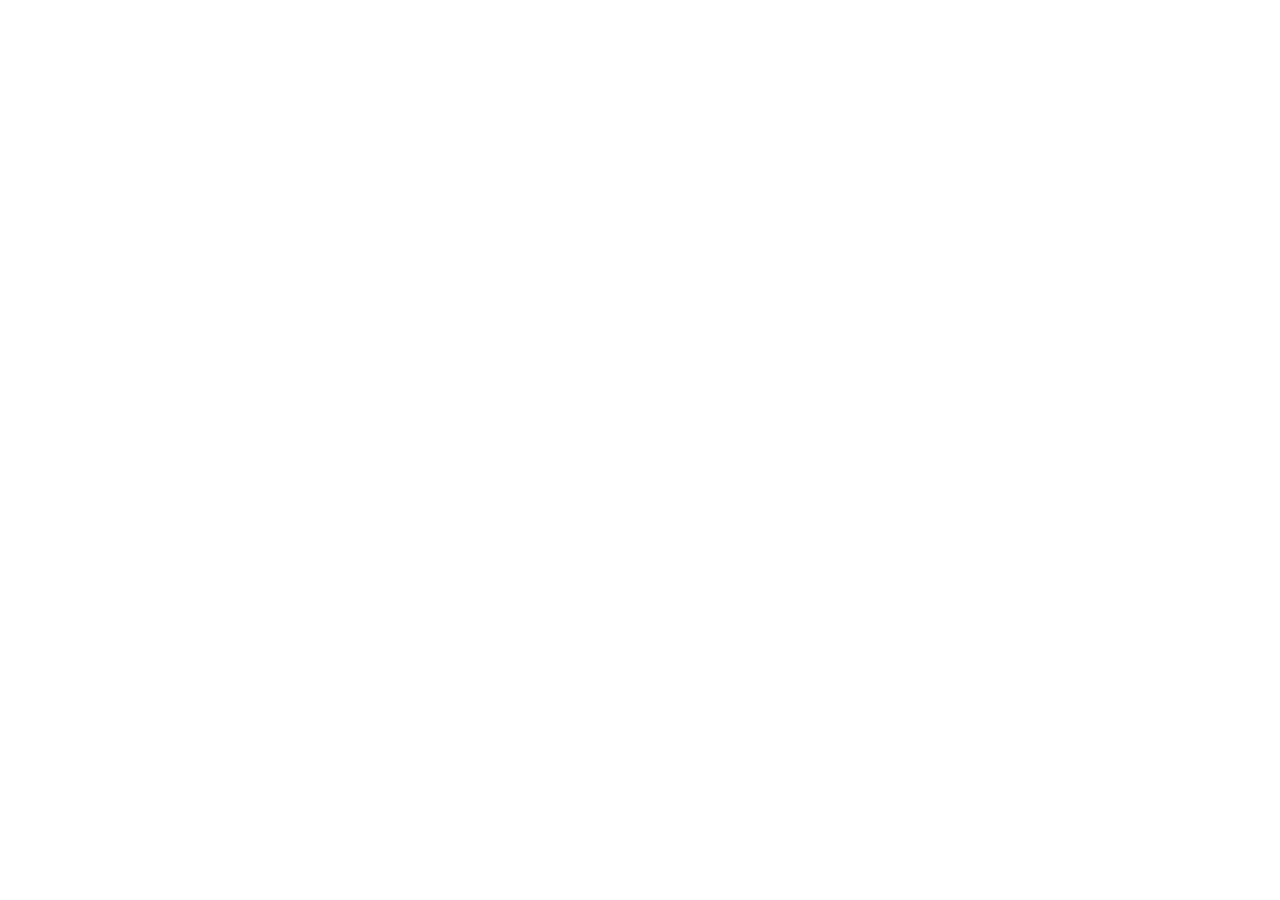
==== controller/index.html @ 196670c2 "replace the existing controller with the compiled" ====
<!DOCTYPE html>
<html lang="en">
<head>
    <meta charset="UTF-8">
    <meta name="viewport" content="width=device-width, initial-scale=1.0">
    <title>Pump Ctrl</title>
    <link rel="stylesheet" href="/css/site.css">
</head>
<body>
    <div id="root"></div>
    <script src="/js/compiled/main.js"></script>
</body>
</html>
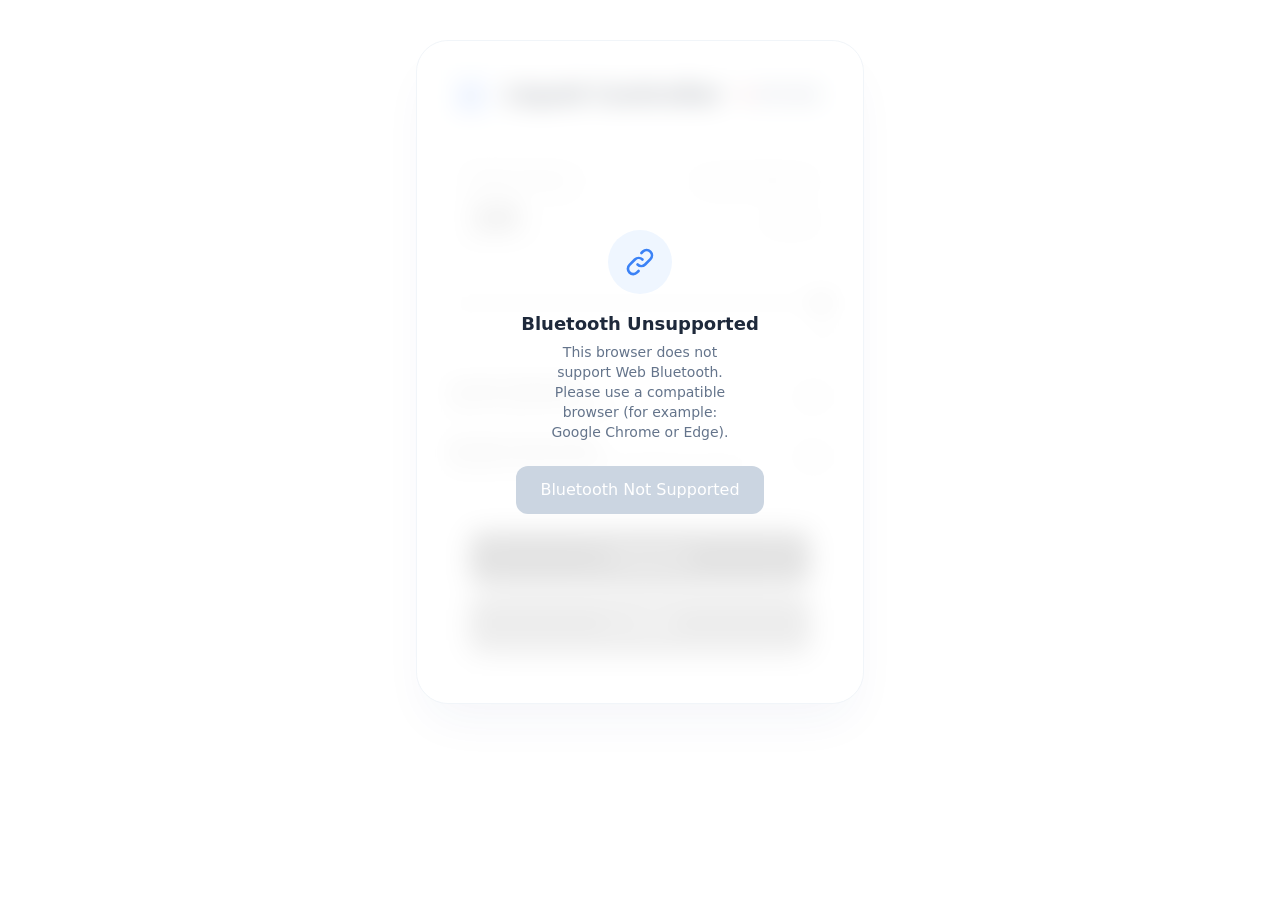
==== commit fe82b3cd: "path fix" ====
--- a/controller/index.html
+++ b/controller/index.html
@@ -4,11 +4,11 @@
     <meta charset="UTF-8">
     <meta name="viewport" content="width=device-width, initial-scale=1.0">
     <title>Pump Ctrl</title>
-    <link rel="stylesheet" href="/css/site.css">
+    <link rel="stylesheet" href="/controller/css/site.css">
 </head>
 <body>
     <div id="root"></div>
-    <script src="/js/compiled/main.js"></script>
+    <script src="/controller/js/compiled/main.js"></script>
 </body>
 </html>
 
--- a/controller/css/site.css
+++ b/controller/css/site.css
@@ -0,0 +1 @@
+*,:after,:before{--tw-border-spacing-x:0;--tw-border-spacing-y:0;--tw-translate-x:0;--tw-translate-y:0;--tw-rotate:0;--tw-skew-x:0;--tw-skew-y:0;--tw-scale-x:1;--tw-scale-y:1;--tw-pan-x: ;--tw-pan-y: ;--tw-pinch-zoom: ;--tw-scroll-snap-strictness:proximity;--tw-gradient-from-position: ;--tw-gradient-via-position: ;--tw-gradient-to-position: ;--tw-ordinal: ;--tw-slashed-zero: ;--tw-numeric-figure: ;--tw-numeric-spacing: ;--tw-numeric-fraction: ;--tw-ring-inset: ;--tw-ring-offset-width:0px;--tw-ring-offset-color:#fff;--tw-ring-color:rgba(59,130,246,.5);--tw-ring-offset-shadow:0 0 #0000;--tw-ring-shadow:0 0 #0000;--tw-shadow:0 0 #0000;--tw-shadow-colored:0 0 #0000;--tw-blur: ;--tw-brightness: ;--tw-contrast: ;--tw-grayscale: ;--tw-hue-rotate: ;--tw-invert: ;--tw-saturate: ;--tw-sepia: ;--tw-drop-shadow: ;--tw-backdrop-blur: ;--tw-backdrop-brightness: ;--tw-backdrop-contrast: ;--tw-backdrop-grayscale: ;--tw-backdrop-hue-rotate: ;--tw-backdrop-invert: ;--tw-backdrop-opacity: ;--tw-backdrop-saturate: ;--tw-backdrop-sepia: ;--tw-contain-size: ;--tw-contain-layout: ;--tw-contain-paint: ;--tw-contain-style: }::backdrop{--tw-border-spacing-x:0;--tw-border-spacing-y:0;--tw-translate-x:0;--tw-translate-y:0;--tw-rotate:0;--tw-skew-x:0;--tw-skew-y:0;--tw-scale-x:1;--tw-scale-y:1;--tw-pan-x: ;--tw-pan-y: ;--tw-pinch-zoom: ;--tw-scroll-snap-strictness:proximity;--tw-gradient-from-position: ;--tw-gradient-via-position: ;--tw-gradient-to-position: ;--tw-ordinal: ;--tw-slashed-zero: ;--tw-numeric-figure: ;--tw-numeric-spacing: ;--tw-numeric-fraction: ;--tw-ring-inset: ;--tw-ring-offset-width:0px;--tw-ring-offset-color:#fff;--tw-ring-color:rgba(59,130,246,.5);--tw-ring-offset-shadow:0 0 #0000;--tw-ring-shadow:0 0 #0000;--tw-shadow:0 0 #0000;--tw-shadow-colored:0 0 #0000;--tw-blur: ;--tw-brightness: ;--tw-contrast: ;--tw-grayscale: ;--tw-hue-rotate: ;--tw-invert: ;--tw-saturate: ;--tw-sepia: ;--tw-drop-shadow: ;--tw-backdrop-blur: ;--tw-backdrop-brightness: ;--tw-backdrop-contrast: ;--tw-backdrop-grayscale: ;--tw-backdrop-hue-rotate: ;--tw-backdrop-invert: ;--tw-backdrop-opacity: ;--tw-backdrop-saturate: ;--tw-backdrop-sepia: ;--tw-contain-size: ;--tw-contain-layout: ;--tw-contain-paint: ;--tw-contain-style: }/*! tailwindcss v3.4.19 | MIT License | https://tailwindcss.com*/*,:after,:before{box-sizing:border-box;border:0 solid #e5e7eb}:after,:before{--tw-content:""}:host,html{line-height:1.5;-webkit-text-size-adjust:100%;-moz-tab-size:4;-o-tab-size:4;tab-size:4;font-family:ui-sans-serif,system-ui,sans-serif,Apple Color Emoji,Segoe UI Emoji,Segoe UI Symbol,Noto Color Emoji;font-feature-settings:normal;font-variation-settings:normal;-webkit-tap-highlight-color:transparent}body{margin:0;line-height:inherit}hr{height:0;color:inherit;border-top-width:1px}abbr:where([title]){-webkit-text-decoration:underline dotted;text-decoration:underline dotted}h1,h2,h3,h4,h5,h6{font-size:inherit;font-weight:inherit}a{color:inherit;text-decoration:inherit}b,strong{font-weight:bolder}code,kbd,pre,samp{font-family:ui-monospace,SFMono-Regular,Menlo,Monaco,Consolas,Liberation Mono,Courier New,monospace;font-feature-settings:normal;font-variation-settings:normal;font-size:1em}small{font-size:80%}sub,sup{font-size:75%;line-height:0;position:relative;vertical-align:baseline}sub{bottom:-.25em}sup{top:-.5em}table{text-indent:0;border-color:inherit;border-collapse:collapse}button,input,optgroup,select,textarea{font-family:inherit;font-feature-settings:inherit;font-variation-settings:inherit;font-size:100%;font-weight:inherit;line-height:inherit;letter-spacing:inherit;color:inherit;margin:0;padding:0}button,select{text-transform:none}button,input:where([type=button]),input:where([type=reset]),input:where([type=submit]){-webkit-appearance:button;background-color:transparent;background-image:none}:-moz-focusring{outline:auto}:-moz-ui-invalid{box-shadow:none}progress{vertical-align:baseline}::-webkit-inner-spin-button,::-webkit-outer-spin-button{height:auto}[type=search]{-webkit-appearance:textfield;outline-offset:-2px}::-webkit-search-decoration{-webkit-appearance:none}::-webkit-file-upload-button{-webkit-appearance:button;font:inherit}summary{display:list-item}blockquote,dd,dl,figure,h1,h2,h3,h4,h5,h6,hr,p,pre{margin:0}fieldset{margin:0}fieldset,legend{padding:0}menu,ol,ul{list-style:none;margin:0;padding:0}dialog{padding:0}textarea{resize:vertical}input::-moz-placeholder,textarea::-moz-placeholder{opacity:1;color:#9ca3af}input::placeholder,textarea::placeholder{opacity:1;color:#9ca3af}[role=button],button{cursor:pointer}:disabled{cursor:default}audio,canvas,embed,iframe,img,object,svg,video{display:block;vertical-align:middle}img,video{max-width:100%;height:auto}[hidden]:where(:not([hidden=until-found])){display:none}.\!container{width:100%!important}.container{width:100%}@media (min-width:640px){.\!container{max-width:640px!important}.container{max-width:640px}}@media (min-width:768px){.\!container{max-width:768px!important}.container{max-width:768px}}@media (min-width:1024px){.\!container{max-width:1024px!important}.container{max-width:1024px}}@media (min-width:1280px){.\!container{max-width:1280px!important}.container{max-width:1280px}}@media (min-width:1536px){.\!container{max-width:1536px!important}.container{max-width:1536px}}.sr-only{position:absolute;width:1px;height:1px;padding:0;margin:-1px;overflow:hidden;clip:rect(0,0,0,0);white-space:nowrap;border-width:0}.pointer-events-none{pointer-events:none}.visible{visibility:visible}.collapse{visibility:collapse}.static{position:static}.fixed{position:fixed}.absolute{position:absolute}.relative{position:relative}.inset-0{inset:0}.left-1\/2{left:50%}.top-full{top:100%}.z-20{z-index:20}.z-50{z-index:50}.mx-auto{margin-left:auto;margin-right:auto}.mb-1{margin-bottom:.25rem}.mb-2{margin-bottom:.5rem}.mb-4{margin-bottom:1rem}.mb-6{margin-bottom:1.5rem}.mb-8{margin-bottom:2rem}.mt-10{margin-top:2.5rem}.mt-2{margin-top:.5rem}.block{display:block}.inline-block{display:inline-block}.inline{display:inline}.flex{display:flex}.inline-flex{display:inline-flex}.table{display:table}.grid{display:grid}.contents{display:contents}.hidden{display:none}.h-16{height:4rem}.h-2{height:.5rem}.h-2\.5{height:.625rem}.h-4{height:1rem}.h-5{height:1.25rem}.h-6{height:1.5rem}.h-7{height:1.75rem}.h-8{height:2rem}.w-12{width:3rem}.w-16{width:4rem}.w-2{width:.5rem}.w-4{width:1rem}.w-5{width:1.25rem}.w-6{width:1.5rem}.w-64{width:16rem}.w-8{width:2rem}.w-full{width:100%}.min-w-\[160px\]{min-width:160px}.max-w-\[200px\]{max-width:200px}.max-w-md{max-width:28rem}.shrink-0{flex-shrink:0}.-translate-x-1\/2{--tw-translate-x:-50%}.-translate-x-1\/2,.translate-y-0{transform:translate(var(--tw-translate-x),var(--tw-translate-y)) rotate(var(--tw-rotate)) skewX(var(--tw-skew-x)) skewY(var(--tw-skew-y)) scaleX(var(--tw-scale-x)) scaleY(var(--tw-scale-y))}.translate-y-0{--tw-translate-y:0px}.\!transform{transform:translate(var(--tw-translate-x),var(--tw-translate-y)) rotate(var(--tw-rotate)) skewX(var(--tw-skew-x)) skewY(var(--tw-skew-y)) scaleX(var(--tw-scale-x)) scaleY(var(--tw-scale-y))!important}.transform{transform:translate(var(--tw-translate-x),var(--tw-translate-y)) rotate(var(--tw-rotate)) skewX(var(--tw-skew-x)) skewY(var(--tw-skew-y)) scaleX(var(--tw-scale-x)) scaleY(var(--tw-scale-y))}@keyframes spin{to{transform:rotate(1turn)}}.animate-spin{animation:spin 1s linear infinite}.cursor-help{cursor:help}.cursor-not-allowed{cursor:not-allowed}.cursor-pointer{cursor:pointer}.select-none{-webkit-user-select:none;-moz-user-select:none;user-select:none}.resize{resize:both}.appearance-none{-webkit-appearance:none;-moz-appearance:none;appearance:none}.grid-cols-1{grid-template-columns:repeat(1,minmax(0,1fr))}.flex-col{flex-direction:column}.items-start{align-items:flex-start}.items-end{align-items:flex-end}.items-center{align-items:center}.justify-center{justify-content:center}.justify-between{justify-content:space-between}.gap-2{gap:.5rem}.gap-3{gap:.75rem}.gap-4{gap:1rem}.space-y-3>:not([hidden])~:not([hidden]){--tw-space-y-reverse:0;margin-top:calc(.75rem*(1 - var(--tw-space-y-reverse)));margin-bottom:calc(.75rem*var(--tw-space-y-reverse))}.space-y-8>:not([hidden])~:not([hidden]){--tw-space-y-reverse:0;margin-top:calc(2rem*(1 - var(--tw-space-y-reverse)));margin-bottom:calc(2rem*var(--tw-space-y-reverse))}.overflow-hidden,.truncate{overflow:hidden}.truncate{text-overflow:ellipsis;white-space:nowrap}.rounded-2xl{border-radius:1rem}.rounded-\[2rem\]{border-radius:2rem}.rounded-full{border-radius:9999px}.rounded-lg{border-radius:.5rem}.rounded-xl{border-radius:.75rem}.border{border-width:1px}.border-none{border-style:none}.border-amber-400{--tw-border-opacity:1;border-color:rgb(251 191 36/var(--tw-border-opacity,1))}.border-slate-100{--tw-border-opacity:1;border-color:rgb(241 245 249/var(--tw-border-opacity,1))}.border-transparent{border-color:transparent}.bg-blue-50{--tw-bg-opacity:1;background-color:rgb(239 246 255/var(--tw-bg-opacity,1))}.bg-blue-600{--tw-bg-opacity:1;background-color:rgb(37 99 235/var(--tw-bg-opacity,1))}.bg-green-500{--tw-bg-opacity:1;background-color:rgb(34 197 94/var(--tw-bg-opacity,1))}.bg-red-500{--tw-bg-opacity:1;background-color:rgb(239 68 68/var(--tw-bg-opacity,1))}.bg-slate-200{--tw-bg-opacity:1;background-color:rgb(226 232 240/var(--tw-bg-opacity,1))}.bg-slate-300{--tw-bg-opacity:1;background-color:rgb(203 213 225/var(--tw-bg-opacity,1))}.bg-slate-50{--tw-bg-opacity:1;background-color:rgb(248 250 252/var(--tw-bg-opacity,1))}.bg-slate-900{--tw-bg-opacity:1;background-color:rgb(15 23 42/var(--tw-bg-opacity,1))}.bg-transparent{background-color:transparent}.bg-white{--tw-bg-opacity:1;background-color:rgb(255 255 255/var(--tw-bg-opacity,1))}.bg-white\/70{background-color:hsla(0,0%,100%,.7)}.p-0{padding:0}.p-2\.5{padding:.625rem}.p-5{padding:1.25rem}.p-6{padding:1.5rem}.p-8{padding:2rem}.px-3{padding-left:.75rem;padding-right:.75rem}.px-4{padding-left:1rem;padding-right:1rem}.px-6{padding-left:1.5rem;padding-right:1.5rem}.py-1{padding-top:.25rem;padding-bottom:.25rem}.py-1\.5{padding-top:.375rem;padding-bottom:.375rem}.py-2{padding-top:.5rem;padding-bottom:.5rem}.py-3{padding-top:.75rem;padding-bottom:.75rem}.py-3\.5{padding-top:.875rem;padding-bottom:.875rem}.pb-1\.5{padding-bottom:.375rem}.text-center{text-align:center}.text-2xl{font-size:1.5rem;line-height:2rem}.text-4xl{font-size:2.25rem;line-height:2.5rem}.text-\[10px\]{font-size:10px}.text-lg{font-size:1.125rem;line-height:1.75rem}.text-sm{font-size:.875rem;line-height:1.25rem}.text-xs{font-size:.75rem;line-height:1rem}.font-bold{font-weight:700}.font-medium{font-weight:500}.font-semibold{font-weight:600}.uppercase{text-transform:uppercase}.lowercase{text-transform:lowercase}.capitalize{text-transform:capitalize}.ordinal{--tw-ordinal:ordinal;font-variant-numeric:var(--tw-ordinal) var(--tw-slashed-zero) var(--tw-numeric-figure) var(--tw-numeric-spacing) var(--tw-numeric-fraction)}.tracking-tight{letter-spacing:-.025em}.tracking-tighter{letter-spacing:-.05em}.tracking-wider{letter-spacing:.05em}.text-amber-500{--tw-text-opacity:1;color:rgb(245 158 11/var(--tw-text-opacity,1))}.text-blue-500{--tw-text-opacity:1;color:rgb(59 130 246/var(--tw-text-opacity,1))}.text-blue-600{--tw-text-opacity:1;color:rgb(37 99 235/var(--tw-text-opacity,1))}.text-slate-400{--tw-text-opacity:1;color:rgb(148 163 184/var(--tw-text-opacity,1))}.text-slate-500{--tw-text-opacity:1;color:rgb(100 116 139/var(--tw-text-opacity,1))}.text-slate-700{--tw-text-opacity:1;color:rgb(51 65 85/var(--tw-text-opacity,1))}.text-slate-800{--tw-text-opacity:1;color:rgb(30 41 59/var(--tw-text-opacity,1))}.text-white{--tw-text-opacity:1;color:rgb(255 255 255/var(--tw-text-opacity,1))}.underline{text-decoration-line:underline}.accent-blue-600{accent-color:#2563eb}.opacity-0{opacity:0}.opacity-25{opacity:.25}.opacity-40{opacity:.4}.opacity-50{opacity:.5}.opacity-75{opacity:.75}.shadow{--tw-shadow:0 1px 3px 0 rgba(0,0,0,.1),0 1px 2px -1px rgba(0,0,0,.1);--tw-shadow-colored:0 1px 3px 0 var(--tw-shadow-color),0 1px 2px -1px var(--tw-shadow-color)}.shadow,.shadow-2xl{box-shadow:var(--tw-ring-offset-shadow,0 0 #0000),var(--tw-ring-shadow,0 0 #0000),var(--tw-shadow)}.shadow-2xl{--tw-shadow:0 25px 50px -12px rgba(0,0,0,.25);--tw-shadow-colored:0 25px 50px -12px var(--tw-shadow-color)}.shadow-\[0_0_8px_rgba\(34\2c 197\2c 94\2c 0\.6\)\]{--tw-shadow:0 0 8px rgba(34,197,94,.6);--tw-shadow-colored:0 0 8px var(--tw-shadow-color)}.shadow-\[0_0_8px_rgba\(34\2c 197\2c 94\2c 0\.6\)\],.shadow-lg{box-shadow:var(--tw-ring-offset-shadow,0 0 #0000),var(--tw-ring-shadow,0 0 #0000),var(--tw-shadow)}.shadow-lg{--tw-shadow:0 10px 15px -3px rgba(0,0,0,.1),0 4px 6px -4px rgba(0,0,0,.1);--tw-shadow-colored:0 10px 15px -3px var(--tw-shadow-color),0 4px 6px -4px var(--tw-shadow-color)}.shadow-none{--tw-shadow:0 0 #0000;--tw-shadow-colored:0 0 #0000}.shadow-none,.shadow-xl{box-shadow:var(--tw-ring-offset-shadow,0 0 #0000),var(--tw-ring-shadow,0 0 #0000),var(--tw-shadow)}.shadow-xl{--tw-shadow:0 20px 25px -5px rgba(0,0,0,.1),0 8px 10px -6px rgba(0,0,0,.1);--tw-shadow-colored:0 20px 25px -5px var(--tw-shadow-color),0 8px 10px -6px var(--tw-shadow-color)}.shadow-blue-600\/20{--tw-shadow-color:rgba(37,99,235,.2);--tw-shadow:var(--tw-shadow-colored)}.shadow-blue-900\/5{--tw-shadow-color:rgba(30,58,138,.05);--tw-shadow:var(--tw-shadow-colored)}.shadow-red-500\/30{--tw-shadow-color:rgba(239,68,68,.3);--tw-shadow:var(--tw-shadow-colored)}.shadow-slate-900\/10{--tw-shadow-color:rgba(15,23,42,.1);--tw-shadow:var(--tw-shadow-colored)}.outline{outline-style:solid}.ring{--tw-ring-offset-shadow:var(--tw-ring-inset) 0 0 0 var(--tw-ring-offset-width) var(--tw-ring-offset-color);--tw-ring-shadow:var(--tw-ring-inset) 0 0 0 calc(3px + var(--tw-ring-offset-width)) var(--tw-ring-color);box-shadow:var(--tw-ring-offset-shadow),var(--tw-ring-shadow),var(--tw-shadow,0 0 #0000)}.blur{--tw-blur:blur(8px)}.blur,.blur-\[2px\]{filter:var(--tw-blur) var(--tw-brightness) var(--tw-contrast) var(--tw-grayscale) var(--tw-hue-rotate) var(--tw-invert) var(--tw-saturate) var(--tw-sepia) var(--tw-drop-shadow)}.blur-\[2px\]{--tw-blur:blur(2px)}.grayscale{--tw-grayscale:grayscale(100%)}.filter,.grayscale{filter:var(--tw-blur) var(--tw-brightness) var(--tw-contrast) var(--tw-grayscale) var(--tw-hue-rotate) var(--tw-invert) var(--tw-saturate) var(--tw-sepia) var(--tw-drop-shadow)}.backdrop-blur-md{--tw-backdrop-blur:blur(12px);-webkit-backdrop-filter:var(--tw-backdrop-blur) var(--tw-backdrop-brightness) var(--tw-backdrop-contrast) var(--tw-backdrop-grayscale) var(--tw-backdrop-hue-rotate) var(--tw-backdrop-invert) var(--tw-backdrop-opacity) var(--tw-backdrop-saturate) var(--tw-backdrop-sepia);backdrop-filter:var(--tw-backdrop-blur) var(--tw-backdrop-brightness) var(--tw-backdrop-contrast) var(--tw-backdrop-grayscale) var(--tw-backdrop-hue-rotate) var(--tw-backdrop-invert) var(--tw-backdrop-opacity) var(--tw-backdrop-saturate) var(--tw-backdrop-sepia)}.transition{transition-property:color,background-color,border-color,text-decoration-color,fill,stroke,opacity,box-shadow,transform,filter,-webkit-backdrop-filter;transition-property:color,background-color,border-color,text-decoration-color,fill,stroke,opacity,box-shadow,transform,filter,backdrop-filter;transition-property:color,background-color,border-color,text-decoration-color,fill,stroke,opacity,box-shadow,transform,filter,backdrop-filter,-webkit-backdrop-filter;transition-timing-function:cubic-bezier(.4,0,.2,1);transition-duration:.15s}.transition-all{transition-property:all;transition-timing-function:cubic-bezier(.4,0,.2,1);transition-duration:.15s}.transition-colors{transition-property:color,background-color,border-color,text-decoration-color,fill,stroke;transition-timing-function:cubic-bezier(.4,0,.2,1);transition-duration:.15s}.transition-opacity{transition-property:opacity;transition-timing-function:cubic-bezier(.4,0,.2,1);transition-duration:.15s}.duration-200{transition-duration:.2s}.duration-300{transition-duration:.3s}.ease-in{transition-timing-function:cubic-bezier(.4,0,1,1)}.ease-out{transition-timing-function:cubic-bezier(0,0,.2,1)}.after\:absolute:after{content:var(--tw-content);position:absolute}.after\:left-\[2px\]:after{content:var(--tw-content);left:2px}.after\:top-\[2px\]:after{content:var(--tw-content);top:2px}.after\:h-6:after{content:var(--tw-content);height:1.5rem}.after\:w-6:after{content:var(--tw-content);width:1.5rem}.after\:rounded-full:after{content:var(--tw-content);border-radius:9999px}.after\:border:after{content:var(--tw-content);border-width:1px}.after\:border-slate-300:after{content:var(--tw-content);--tw-border-opacity:1;border-color:rgb(203 213 225/var(--tw-border-opacity,1))}.after\:bg-white:after{content:var(--tw-content);--tw-bg-opacity:1;background-color:rgb(255 255 255/var(--tw-bg-opacity,1))}.after\:transition-all:after{content:var(--tw-content);transition-property:all;transition-timing-function:cubic-bezier(.4,0,.2,1);transition-duration:.15s}.after\:content-\[\'\'\]:after{--tw-content:"";content:var(--tw-content)}.hover\:-translate-y-0\.5:hover{--tw-translate-y:-0.125rem;transform:translate(var(--tw-translate-x),var(--tw-translate-y)) rotate(var(--tw-rotate)) skewX(var(--tw-skew-x)) skewY(var(--tw-skew-y)) scaleX(var(--tw-scale-x)) scaleY(var(--tw-scale-y))}.hover\:bg-blue-700:hover{--tw-bg-opacity:1;background-color:rgb(29 78 216/var(--tw-bg-opacity,1))}.hover\:bg-red-600:hover{--tw-bg-opacity:1;background-color:rgb(220 38 38/var(--tw-bg-opacity,1))}.hover\:bg-slate-800:hover{--tw-bg-opacity:1;background-color:rgb(30 41 59/var(--tw-bg-opacity,1))}.hover\:accent-blue-700:hover{accent-color:#1d4ed8}.focus\:outline-none:focus{outline:2px solid transparent;outline-offset:2px}.focus\:ring-0:focus{--tw-ring-offset-shadow:var(--tw-ring-inset) 0 0 0 var(--tw-ring-offset-width) var(--tw-ring-offset-color);--tw-ring-shadow:var(--tw-ring-inset) 0 0 0 calc(var(--tw-ring-offset-width)) var(--tw-ring-color);box-shadow:var(--tw-ring-offset-shadow),var(--tw-ring-shadow),var(--tw-shadow,0 0 #0000)}.active\:translate-y-0:active{--tw-translate-y:0px}.active\:scale-95:active,.active\:translate-y-0:active{transform:translate(var(--tw-translate-x),var(--tw-translate-y)) rotate(var(--tw-rotate)) skewX(var(--tw-skew-x)) skewY(var(--tw-skew-y)) scaleX(var(--tw-scale-x)) scaleY(var(--tw-scale-y))}.active\:scale-95:active{--tw-scale-x:.95;--tw-scale-y:.95}.group:hover .group-hover\:opacity-100{opacity:1}.peer:checked~.peer-checked\:bg-blue-600{--tw-bg-opacity:1;background-color:rgb(37 99 235/var(--tw-bg-opacity,1))}.peer:checked~.peer-checked\:bg-red-500{--tw-bg-opacity:1;background-color:rgb(239 68 68/var(--tw-bg-opacity,1))}.peer:checked~.peer-checked\:after\:translate-x-full:after{content:var(--tw-content);--tw-translate-x:100%;transform:translate(var(--tw-translate-x),var(--tw-translate-y)) rotate(var(--tw-rotate)) skewX(var(--tw-skew-x)) skewY(var(--tw-skew-y)) scaleX(var(--tw-scale-x)) scaleY(var(--tw-scale-y))}.peer:checked~.peer-checked\:after\:border-white:after{content:var(--tw-content);--tw-border-opacity:1;border-color:rgb(255 255 255/var(--tw-border-opacity,1))}.peer:focus~.peer-focus\:outline-none{outline:2px solid transparent;outline-offset:2px}@media (prefers-color-scheme:dark){.dark\:border-red-500\/30{border-color:rgba(239,68,68,.3)}.dark\:border-slate-700{--tw-border-opacity:1;border-color:rgb(51 65 85/var(--tw-border-opacity,1))}.dark\:border-slate-700\/50{border-color:rgba(51,65,85,.5)}.dark\:border-slate-800{--tw-border-opacity:1;border-color:rgb(30 41 59/var(--tw-border-opacity,1))}.dark\:bg-blue-500{--tw-bg-opacity:1;background-color:rgb(59 130 246/var(--tw-bg-opacity,1))}.dark\:bg-blue-500\/10{background-color:rgba(59,130,246,.1)}.dark\:bg-red-400{--tw-bg-opacity:1;background-color:rgb(248 113 113/var(--tw-bg-opacity,1))}.dark\:bg-red-500\/20{background-color:rgba(239,68,68,.2)}.dark\:bg-slate-100{--tw-bg-opacity:1;background-color:rgb(241 245 249/var(--tw-bg-opacity,1))}.dark\:bg-slate-700{--tw-bg-opacity:1;background-color:rgb(51 65 85/var(--tw-bg-opacity,1))}.dark\:bg-slate-800{--tw-bg-opacity:1;background-color:rgb(30 41 59/var(--tw-bg-opacity,1))}.dark\:bg-slate-800\/50{background-color:rgba(30,41,59,.5)}.dark\:bg-slate-900{--tw-bg-opacity:1;background-color:rgb(15 23 42/var(--tw-bg-opacity,1))}.dark\:bg-slate-900\/80{background-color:rgba(15,23,42,.8)}.dark\:text-blue-400{--tw-text-opacity:1;color:rgb(96 165 250/var(--tw-text-opacity,1))}.dark\:text-red-500{--tw-text-opacity:1;color:rgb(239 68 68/var(--tw-text-opacity,1))}.dark\:text-slate-100{--tw-text-opacity:1;color:rgb(241 245 249/var(--tw-text-opacity,1))}.dark\:text-slate-200{--tw-text-opacity:1;color:rgb(226 232 240/var(--tw-text-opacity,1))}.dark\:text-slate-300{--tw-text-opacity:1;color:rgb(203 213 225/var(--tw-text-opacity,1))}.dark\:text-slate-400{--tw-text-opacity:1;color:rgb(148 163 184/var(--tw-text-opacity,1))}.dark\:text-slate-500{--tw-text-opacity:1;color:rgb(100 116 139/var(--tw-text-opacity,1))}.dark\:text-slate-900{--tw-text-opacity:1;color:rgb(15 23 42/var(--tw-text-opacity,1))}.dark\:accent-blue-500{accent-color:#3b82f6}.dark\:shadow-none{--tw-shadow:0 0 #0000;--tw-shadow-colored:0 0 #0000;box-shadow:var(--tw-ring-offset-shadow,0 0 #0000),var(--tw-ring-shadow,0 0 #0000),var(--tw-shadow)}.dark\:shadow-black\/40{--tw-shadow-color:rgba(0,0,0,.4);--tw-shadow:var(--tw-shadow-colored)}.dark\:shadow-blue-500\/10{--tw-shadow-color:rgba(59,130,246,.1);--tw-shadow:var(--tw-shadow-colored)}.dark\:shadow-slate-100\/5{--tw-shadow-color:rgba(241,245,249,.05);--tw-shadow:var(--tw-shadow-colored)}.dark\:after\:border-slate-600:after{content:var(--tw-content);--tw-border-opacity:1;border-color:rgb(71 85 105/var(--tw-border-opacity,1))}.dark\:after\:bg-slate-300:after{content:var(--tw-content);--tw-bg-opacity:1;background-color:rgb(203 213 225/var(--tw-bg-opacity,1))}.dark\:hover\:bg-blue-600:hover{--tw-bg-opacity:1;background-color:rgb(37 99 235/var(--tw-bg-opacity,1))}.dark\:hover\:bg-red-500\/30:hover{background-color:rgba(239,68,68,.3)}.dark\:hover\:bg-white:hover{--tw-bg-opacity:1;background-color:rgb(255 255 255/var(--tw-bg-opacity,1))}.dark\:hover\:accent-blue-400:hover{accent-color:#60a5fa}.peer:checked~.dark\:peer-checked\:bg-blue-500{--tw-bg-opacity:1;background-color:rgb(59 130 246/var(--tw-bg-opacity,1))}.peer:checked~.dark\:peer-checked\:after\:border-slate-100:after{content:var(--tw-content);--tw-border-opacity:1;border-color:rgb(241 245 249/var(--tw-border-opacity,1))}}
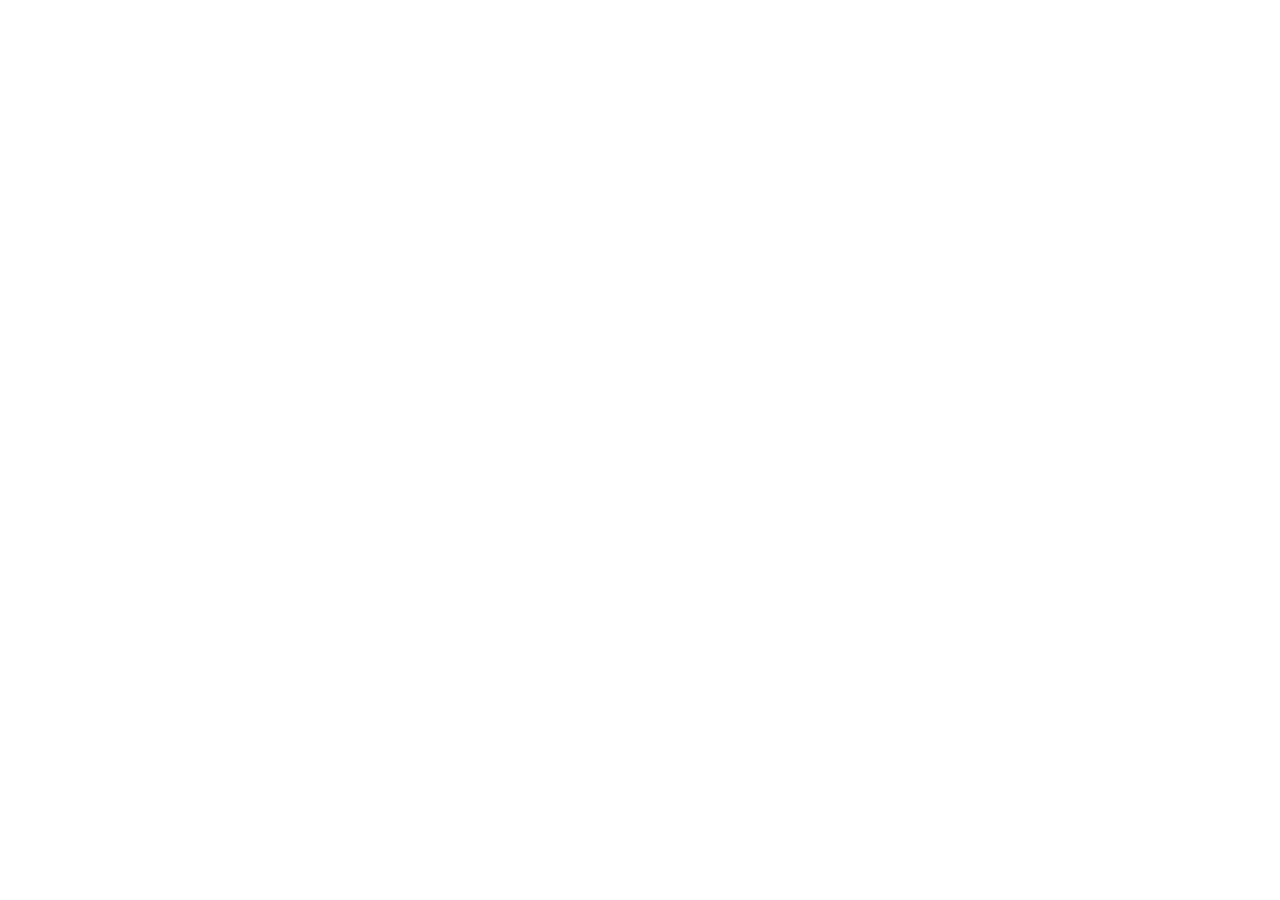
==== commit 6d90ab21: "Update stylesheet and script paths in index.html" ====
--- a/controller/index.html
+++ b/controller/index.html
@@ -4,11 +4,11 @@
     <meta charset="UTF-8">
     <meta name="viewport" content="width=device-width, initial-scale=1.0">
     <title>Pump Ctrl</title>
-    <link rel="stylesheet" href="/controller/css/site.css">
+    <link rel="stylesheet" href="/fluidvision-web/controller/css/site.css">
 </head>
 <body>
     <div id="root"></div>
-    <script src="/controller/js/compiled/main.js"></script>
+    <script src="/fluidvision-web/controller/js/compiled/main.js"></script>
 </body>
 </html>
 
